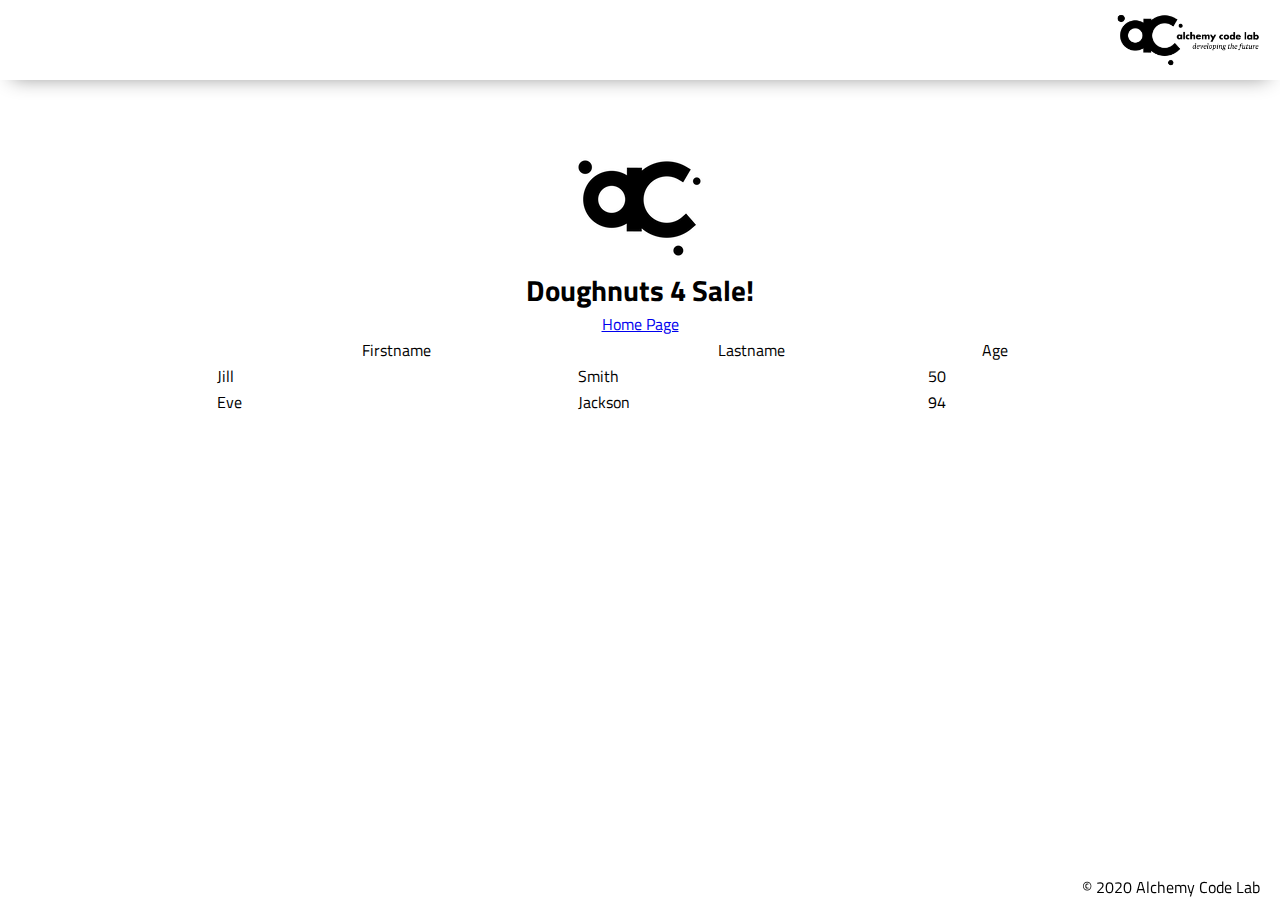
==== Cart/index.html @ cd074436 "correct cart data to actually have a cart of items" ====
<!DOCTYPE html>
<html lang="en">

<head>
    <meta charset="UTF-8">
    <meta name="viewport" content="width=device-width, initial-scale=1.0">
    <meta http-equiv="X-UA-Compatible" content="ie=edge">
    <link href="https://fonts.googleapis.com/css2?family=Titillium+Web:wght@300&display=swap" rel="stylesheet">
    <link rel="stylesheet" href="../styles/reset.css">
    <link rel="stylesheet" href="../styles/style.css">
    <link rel="stylesheet" href="../styles/home.css">
    <title>Document</title>
</head>

<body>
    <header>
        <div class="gutter-right logo">
            <img src="../assets/big-logo.png"/>
        </div>
    </header>
    <main>
        <section class="main-section">
            <img class="main-logo" src="../assets/alchemy-logo.png"/>
            <h2>
                Doughnuts 4 Sale!
            </h2>
            <a href='../index.html'>Home Page</a>

            <content>
                <table style="width:100%">
                    <tr>
                      <th>Firstname</th>
                      <th>Lastname</th>
                      <th>Age</th>
                    </tr>
                    <tr>
                      <td>Jill</td>
                      <td>Smith</td>
                      <td>50</td>
                    </tr>
                    <tr>
                      <td>Eve</td>
                      <td>Jackson</td>
                      <td>94</td>
                    </tr>
                  </table>
            </content>
        </section>
    </main>
    <footer>
        <div class="copy gutter-right">&copy; 2020 Alchemy Code Lab</div>
    </footer>

    <script type="module" src="app.js"></script>
</body>

</html>
---- styles/style.css ----
body {
    /* https://coolors.co/generate and click export -> scss to get the colors to copy and paste below*/
    /* --color1: hsla(349, 69%, 76%, 1);
    --color2: hsla(207, 67%, 44%, 1);
    --color3: hsla(200, 61%, 56%, 1);
    --color4: hsla(187, 41%, 94%, 1);
    --color5: hsla(170, 28%, 95%, 1); */
/* 
    /* --color1: hsla(45, 86%, 83%, 1);
    --color2: hsla(135, 65%, 98%, 1);
    --color3: hsla(315, 37%, 86%, 1);
    --color4: hsla(45, 73%, 98%, 1);
    --color5: hsla(224, 40%, 79%, 1); */
    
    --header-height: 80px;
    --shadow: 0px 10px 20px -12px rgba(0,0,0,0.45);
    --gutter: 30px;
    --footer-height: 25px;
    
    font-family: 'Titillium Web', sans-serif;
    background-color: var(--color2);
}

main {
    display: flex;
    flex-direction: column;
    justify-content: center;
    align-items: center;
    margin-bottom: calc(var(--footer-height));
}

section {
    background-color: var(--color5);
    width: 1000px;
    max-width: 80%;
    display: flex;
    flex-direction: column;
    justify-content: center;
    align-items: center;
    padding-top: var(--gutter);
    padding-bottom: var(--gutter);
    margin-top: var(--gutter);
    margin-bottom: var(--gutter);
    border: solid 2px var(--color1);
}

header {
    display: flex;
    justify-content: flex-end;
    background-color: var(--color3);
    height: var(--header-height);
    box-shadow: var(--shadow);
}

footer {
    display: flex;
    justify-content: flex-end;
    background-color: var(--color3);
    box-shadow: var(--shadow);
}


h2 {
    font-size: 1.8rem;
    font-weight: bold;
}

.gutter-right {
    margin-right: 20px;
}

.main-logo {
    animation: pulse 5s infinite ease-in-out;
}

header img {
    height: var(--header-height);
}



content {
    width: 85%;
}

table {
    align-items: center;
}

.dough-item {
    display: flex;
    justify-content: space-between;
    align-items: center;
}

.dough-image {
    height: 100px;
    width: 100px;
}



p {
    margin: var(--gutter);
}
  
footer {
    position: fixed;
    width: 100%;
    bottom: 0;
    height: var(--footer-height);
    display: flex;
    justify-content: flex-end;
    background-color: var(--color3);
    box-shadow: var(--shadow);
}
  
  @keyframes pulse {
    20% {
      transform: rotate3d(-10, -10, -10, 50deg) scale(1.2);
    }

    40% {
        transform: rotate3d(10, 10, -10, 50deg) scale(1);
    }

    60% {
        transform: rotate3d(-10, 10, 10, 50deg) scale(1.2);
      }

    80% {
        transform: rotate3d(10, 10, 10, 50deg) scale(1);
    }

  }
---- styles/home.css ----
/* add home page styles here */
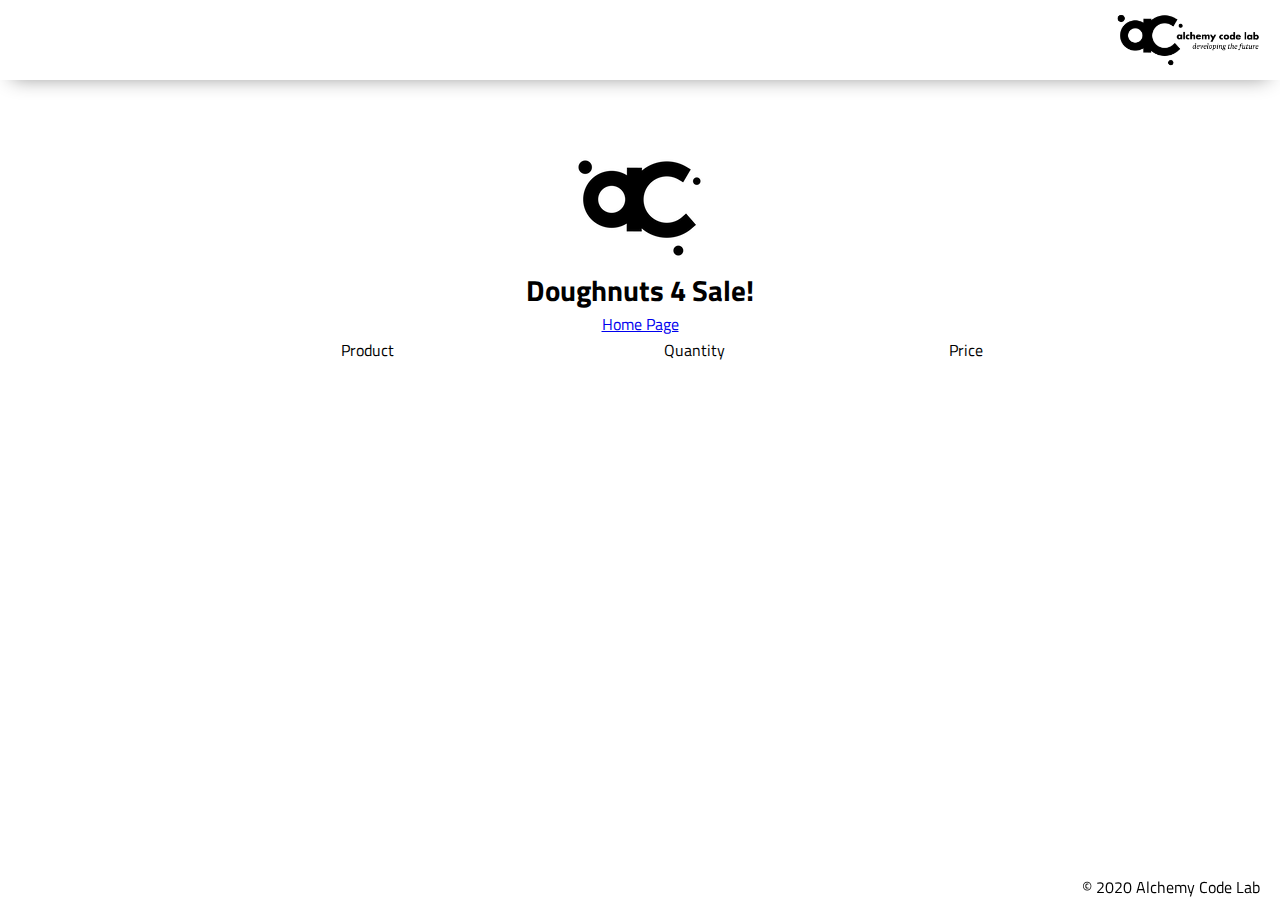
==== commit 35f5e8d8: "TDD the findById function" ====
--- a/Cart/index.html
+++ b/Cart/index.html
@@ -29,19 +29,9 @@
             <content>
                 <table style="width:100%">
                     <tr>
-                      <th>Firstname</th>
-                      <th>Lastname</th>
-                      <th>Age</th>
-                    </tr>
-                    <tr>
-                      <td>Jill</td>
-                      <td>Smith</td>
-                      <td>50</td>
-                    </tr>
-                    <tr>
-                      <td>Eve</td>
-                      <td>Jackson</td>
-                      <td>94</td>
+                      <th>Product</th>
+                      <th>Quantity</th>
+                      <th>Price</th>
                     </tr>
                   </table>
             </content>
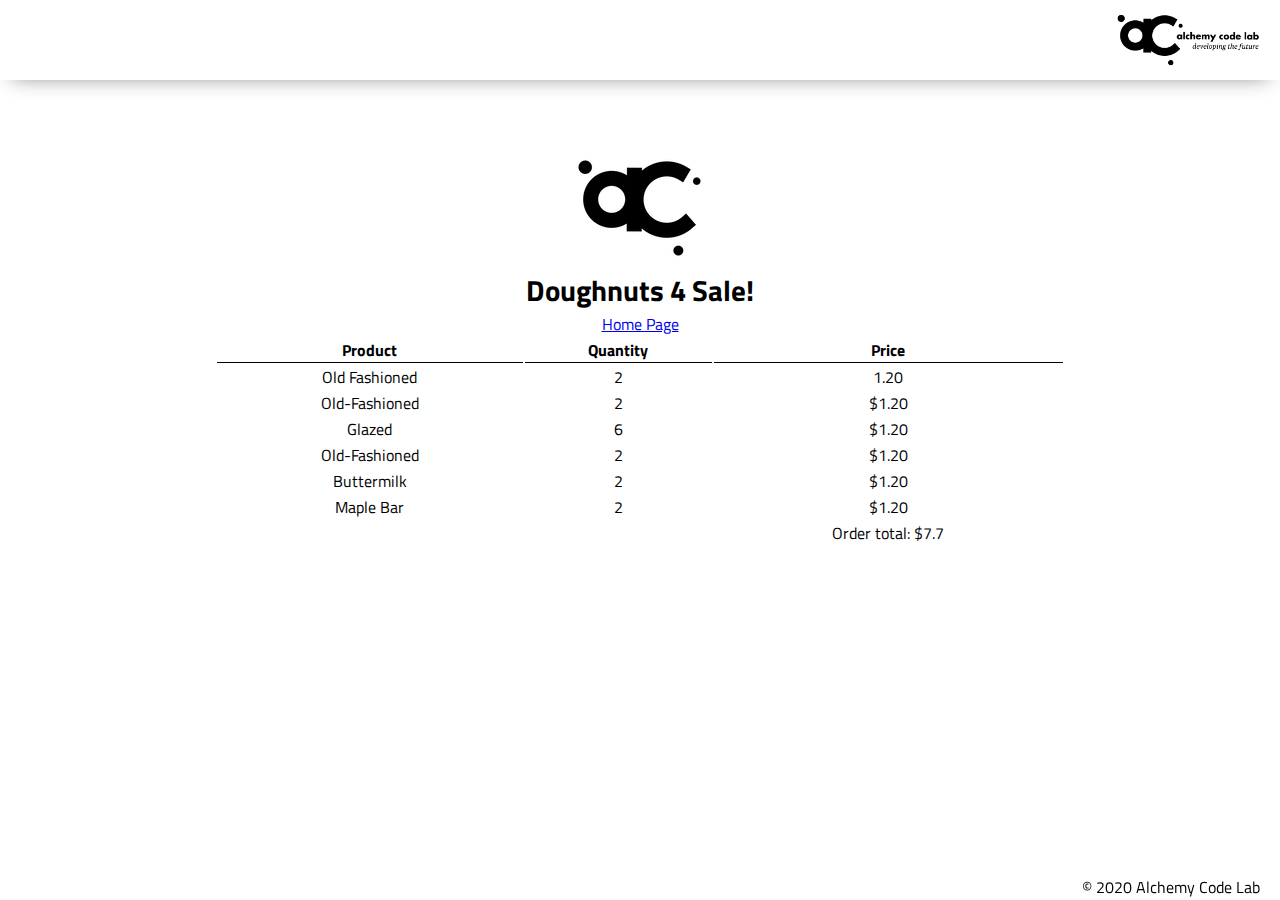
==== commit 5789ca37: "generate shopping cart and order total" ====
--- a/Cart/index.html
+++ b/Cart/index.html
@@ -33,6 +33,12 @@
                       <th>Quantity</th>
                       <th>Price</th>
                     </tr>
+                    <tr>
+                        <td>Old Fashioned</td>
+                        <td>2</td>
+                        <td>1.20</td>
+                    </tr>
+                    <tr><td>Old-Fashioned</td><td>2</td><td>$1.20</td></tr>
                   </table>
             </content>
         </section>
--- a/styles/style.css
+++ b/styles/style.css
@@ -85,7 +85,11 @@
 }
 
 table {
-    align-items: center;
+    text-align: center;
+}
+th {
+    font-weight: bolder;
+    border-bottom: black solid 1px;
 }
 
 .dough-item {
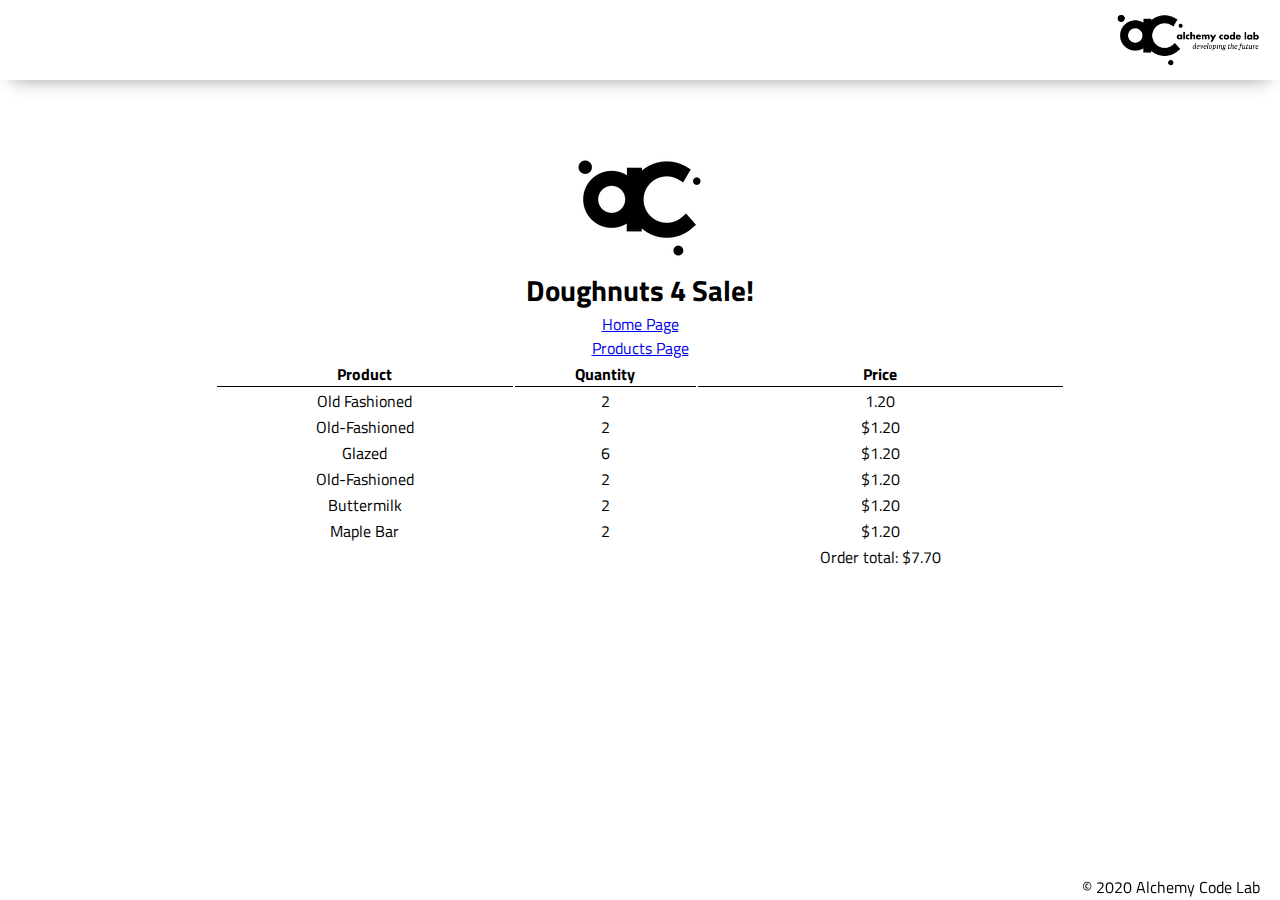
==== commit 74947689: "add buttons to travel between home products and cart pages" ====
--- a/Cart/index.html
+++ b/Cart/index.html
@@ -25,6 +25,7 @@
                 Doughnuts 4 Sale!
             </h2>
             <a href='../index.html'>Home Page</a>
+            <a href='../Products/index.html'>Products Page</a>
 
             <content>
                 <table style="width:100%">
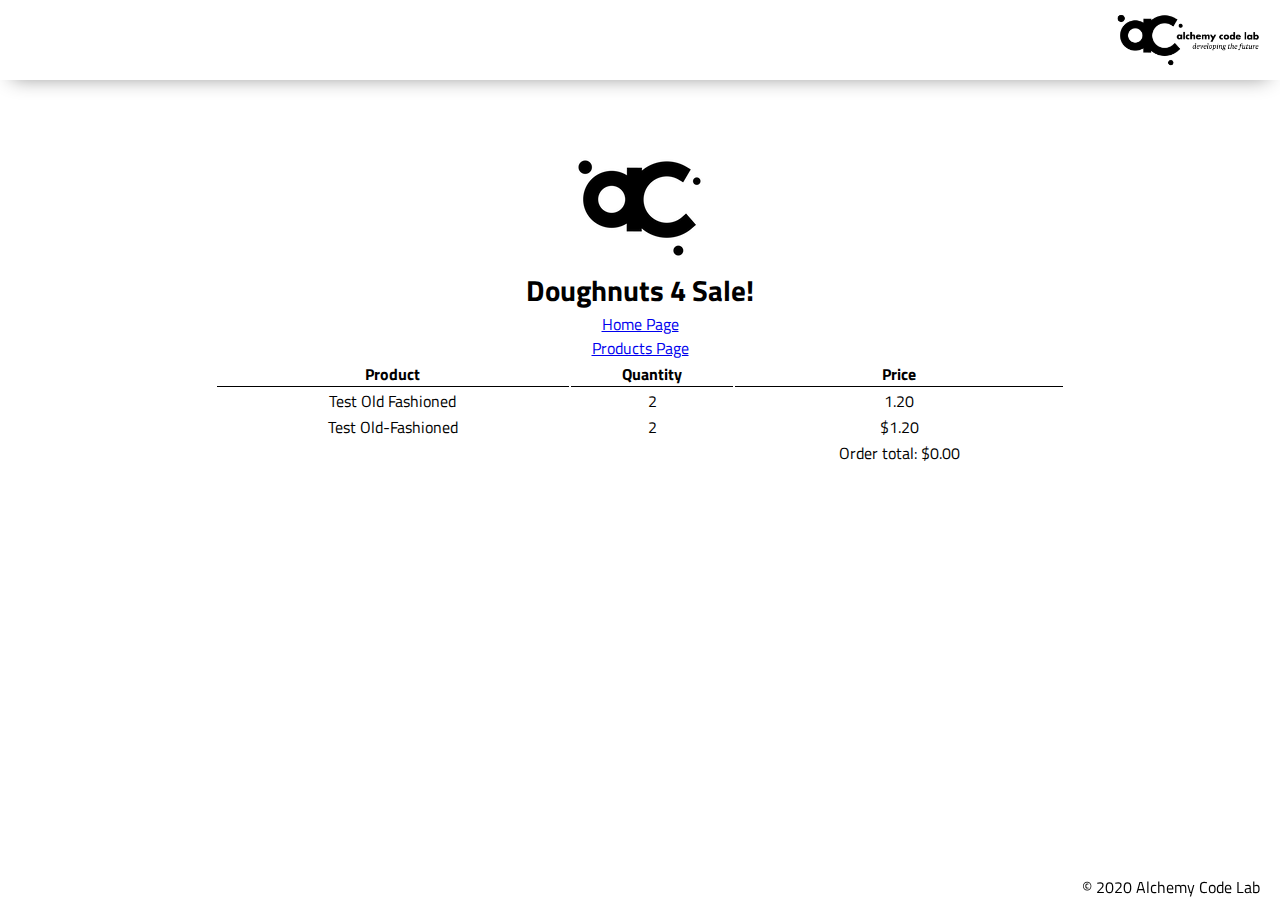
==== commit 98ebd10f: "add function addToCart" ====
--- a/Cart/index.html
+++ b/Cart/index.html
@@ -35,11 +35,11 @@
                       <th>Price</th>
                     </tr>
                     <tr>
-                        <td>Old Fashioned</td>
+                        <td>Test Old Fashioned</td>
                         <td>2</td>
                         <td>1.20</td>
                     </tr>
-                    <tr><td>Old-Fashioned</td><td>2</td><td>$1.20</td></tr>
+                    <tr><td>Test Old-Fashioned</td><td>2</td><td>$1.20</td></tr>
                   </table>
             </content>
         </section>
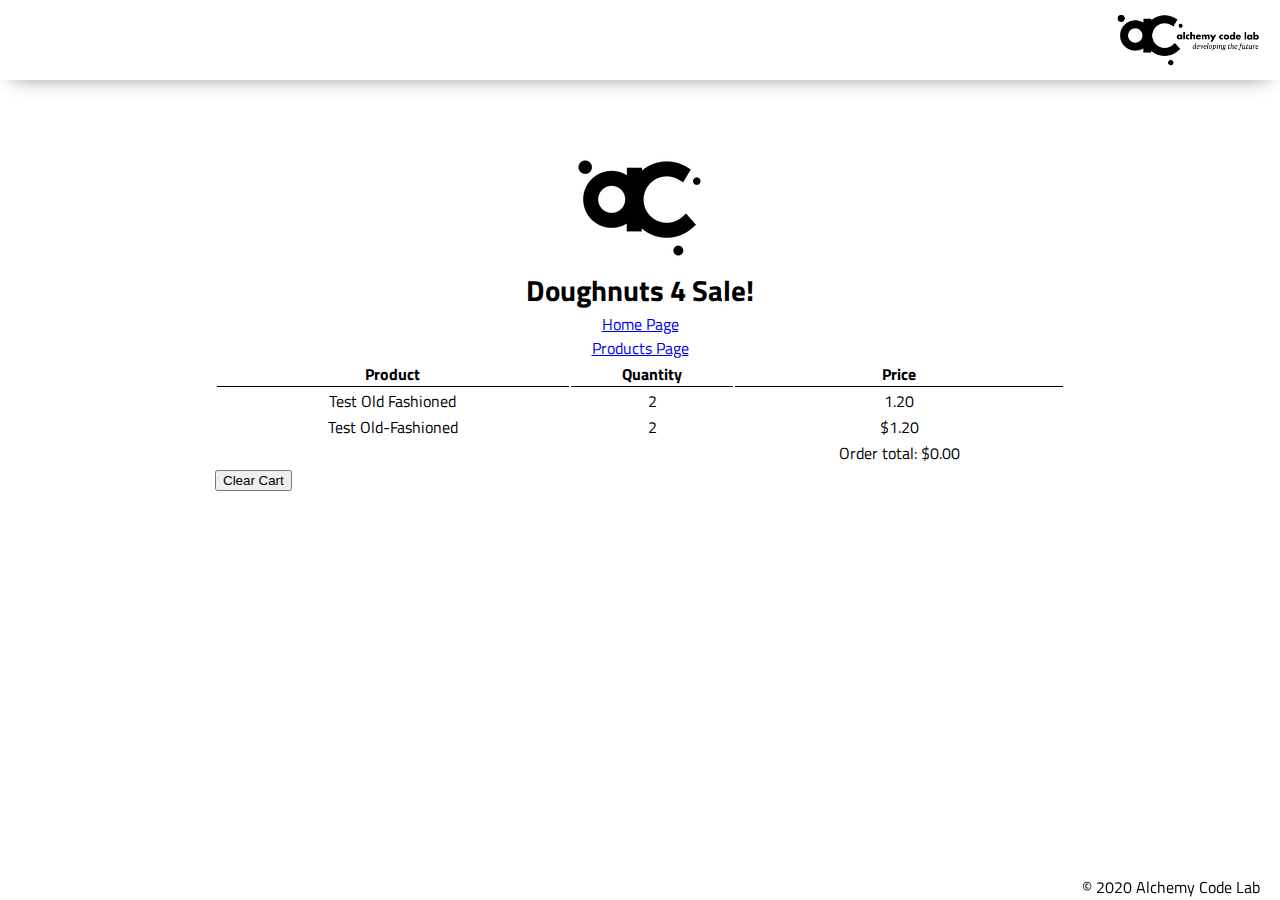
==== commit 680c1fab: "add clearCart button" ====
--- a/Cart/index.html
+++ b/Cart/index.html
@@ -41,6 +41,7 @@
                     </tr>
                     <tr><td>Test Old-Fashioned</td><td>2</td><td>$1.20</td></tr>
                   </table>
+                  <button id='clear-cart'>Clear Cart</button>
             </content>
         </section>
     </main>
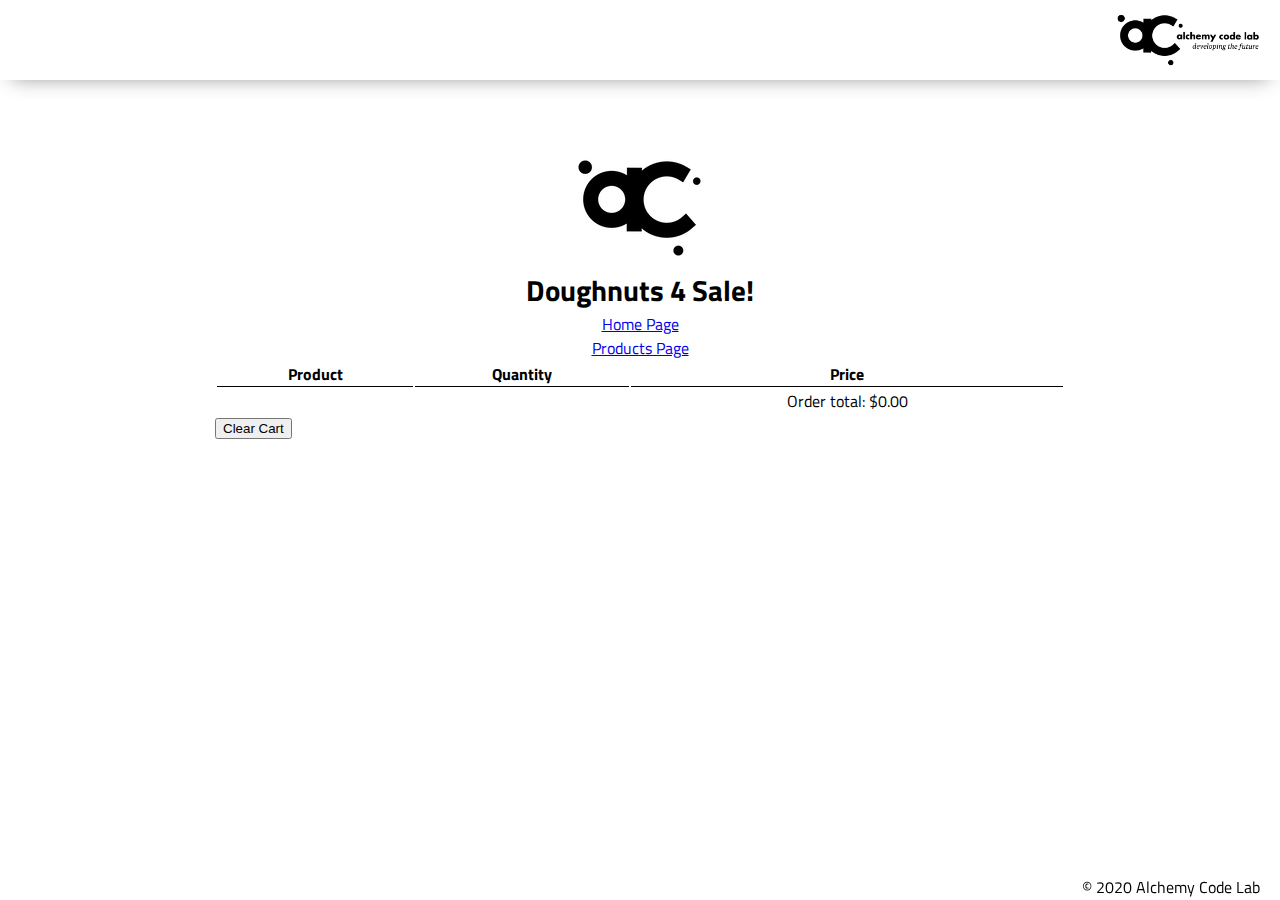
==== commit 8b564602: "fixed and refactored multiple functions to get tests running again." ====
--- a/Cart/index.html
+++ b/Cart/index.html
@@ -34,12 +34,6 @@
                       <th>Quantity</th>
                       <th>Price</th>
                     </tr>
-                    <tr>
-                        <td>Test Old Fashioned</td>
-                        <td>2</td>
-                        <td>1.20</td>
-                    </tr>
-                    <tr><td>Test Old-Fashioned</td><td>2</td><td>$1.20</td></tr>
                   </table>
                   <button id='clear-cart'>Clear Cart</button>
             </content>
